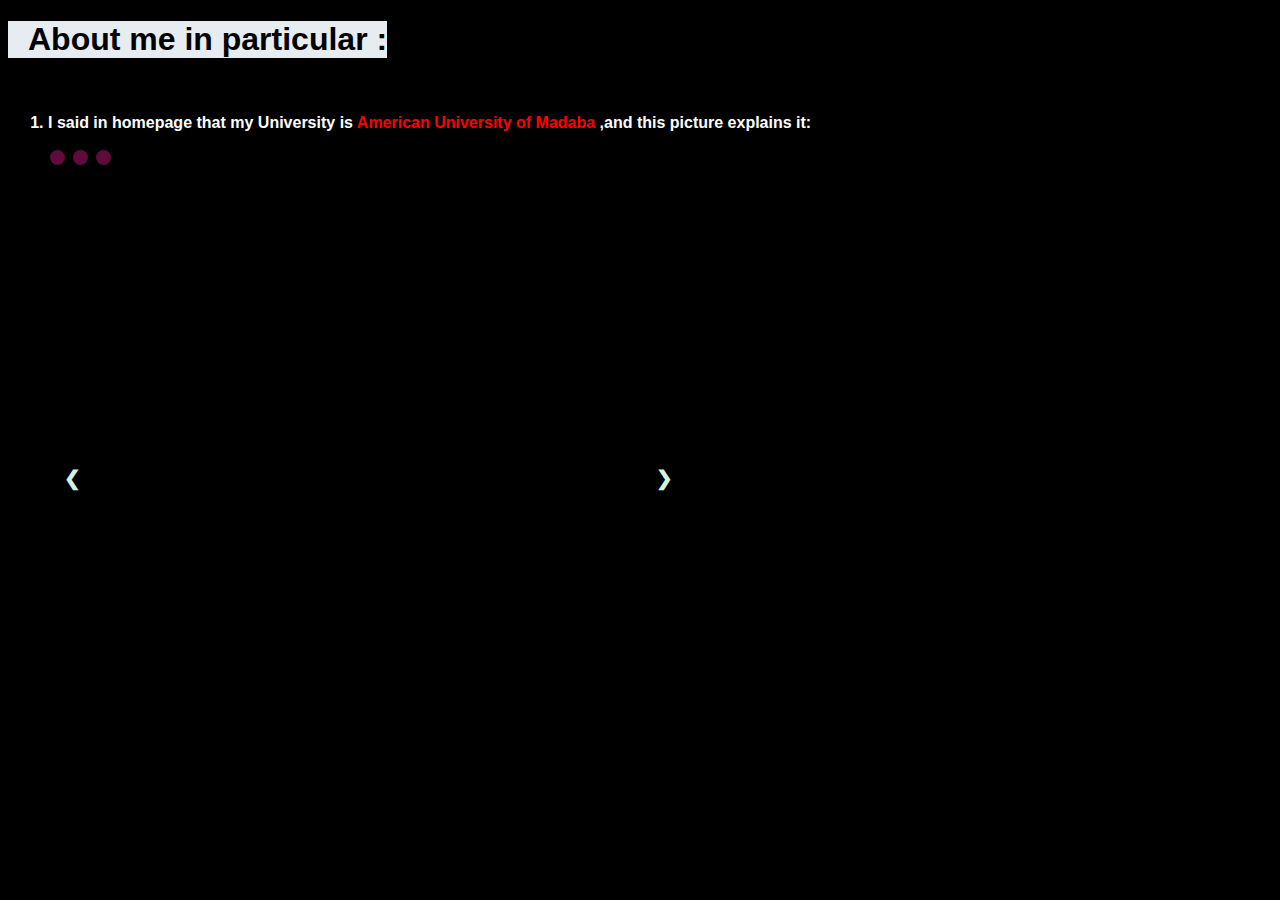
==== dana.html @ 37e97e31 "noi" ====
<!DOCTYPE html>
<html lang="en">
<head>
    <meta charset="UTF-8">
    <meta name="viewport" content="width=device-width, initial-scale=1.0">
    <title>Dana SH CV</title>
    <link rel="stylesheet" href="dana.css">
    <script text="text/javascript" src="java.js"></script>
</head>
<body>
    <div class="A">
       <h1 class="B" >About me in particular :</h1> 
        <br>
        <ol>
            <li>I said in homepage that my University is <span class="uni"> American University of Madaba</span> ,and this picture explains it: </li>
             <br>
            <div id="slideshow" data-component="slideshow">
                <div role="list">
                    <div class="slide">
                        <img src="AUM.jpg" alt="Image 1" height="250px" width="300px">
                    </div>
                    <div class="slide">
                        <img src="AUM 2.jpg" alt="Image 2" height="250px" width="300px">
                    </div>
                        <div class="slide">
                            <img src="AUM 3.jpg" alt="Image 3" height="250px" width="300px">
                        </div>
                    </div>
                    <a class="prev" onclick="plusSlides(-1)">❮</a>
                    <a class="next" onclick="plusSlides(1)">❯</a>
            </div>
            <div class="dots">
                <span class="dot" onclick="currentSlide(1)"></span>
                <span class="dot" onclick="currentSlide(2)"></span>
                <span class="dot" onclick="currentSlide(3)"></span>
              </div>
        </ol>
    </div>
</body>
</html>
---- dana.css ----
body{
    background-color: black;
}
h1{
    color: white;
    font-family: 'Segoe UI', Tahoma, Geneva, Verdana, sans-serif;
    font-weight: bolder;
    color: black;
    background-color: rgb(231, 236, 240);
    padding-left: 20px;
    width: 30%;
    

}
li{
    color: white;
   font-family:Verdana, Geneva, Tahoma, sans-serif ;
    font-weight: bold;
}
.uni{
    color: red;
    font-family: Verdana, Geneva, Tahoma, sans-serif;
    font-weight: bold;
}
*{
    box-sizing: border-box;
}
.slideshow-container{
    max-width: 1000px;
    position: relative;
    margin: auto;
}
.slide{
    display: none;
}
img{
    vertical-align: middle;
    width: 100%;
}
.prev, .next {
    cursor: pointer;
    position: absolute;
    top: 50%;
    width: 50%;
    padding: 16px;
    color: rgb(213, 242, 225);
    font-weight: bold;
    font-size: 20px;
    transition: 0.6s ease;
    border-radius: 0 3px 3px 0;
    user-select: none;
}
.next {
    right: 0;
    border-radius: 3px 0 0 3px;
  }
  
  .prev:hover, .next:hover {
    background-color: rgba(40, 54, 197, 0.8);
  }
  .text {
    color: #da5c5c;
    font-size: 15px;
    padding: 8px 12px;
    position: absolute;
    bottom: 8px;
    width: 100%;
    text-align: center;
  }
  .numbertext {
    color: #f2f2f2;
    font-size: 12px;
    padding: 8px 12px;
    position: absolute;
    top: 0;
  }
  .dot {
    cursor: pointer;
    height: 15px;
    width: 15px;
    margin: 0 2px;
    background-color: #5f0b3c;
    border-radius: 50%;
    display: inline-block;
    transition: background-color 0.6s ease;
  }
  .active, .dot:hover {
    background-color: #9dd717;
  }
  
  .fade {
    animation-name: fade;
    animation-duration: 1.5s;
  }
  @keyframes fade {
    from {opacity: .4} 
    to {opacity: 1}
  }
  
  @media only screen and (max-width: 300px) {
    .prev, .next, .text {font-size: 11px}
  }
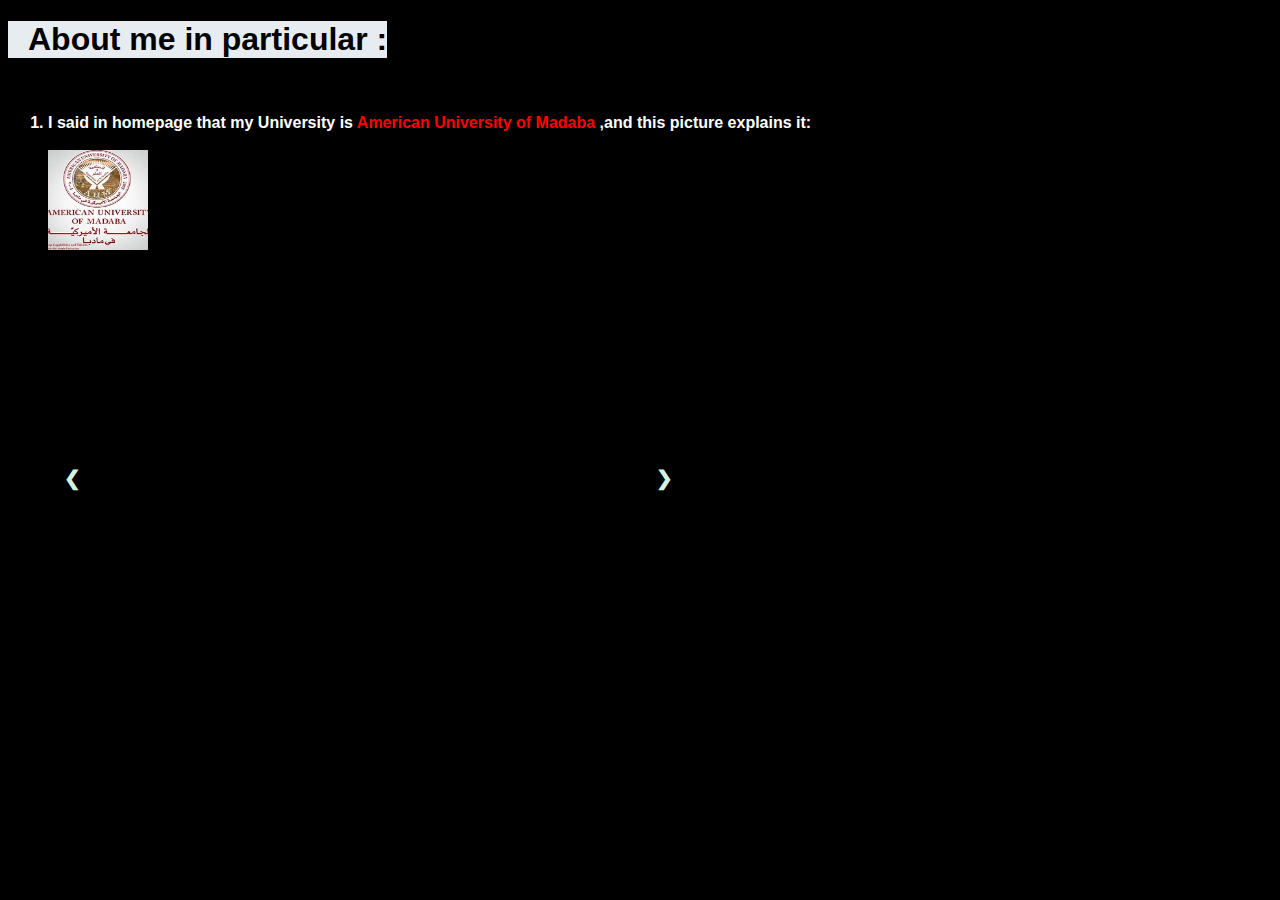
==== commit fafef154: "up" ====
--- a/dana.html
+++ b/dana.html
@@ -5,7 +5,6 @@
     <meta name="viewport" content="width=device-width, initial-scale=1.0">
     <title>Dana SH CV</title>
     <link rel="stylesheet" href="dana.css">
-    <script text="text/javascript" src="java.js"></script>
 </head>
 <body>
     <div class="A">
@@ -29,12 +28,14 @@
                     <a class="prev" onclick="plusSlides(-1)">❮</a>
                     <a class="next" onclick="plusSlides(1)">❯</a>
             </div>
-            <div class="dots">
+            <!-- <div class="dots">
                 <span class="dot" onclick="currentSlide(1)"></span>
                 <span class="dot" onclick="currentSlide(2)"></span>
                 <span class="dot" onclick="currentSlide(3)"></span>
-              </div>
+              </div> -->
         </ol>
     </div>
+    <script text="text/javascript" src="java.js"></script>
+
 </body>
 </html>--- a/dana.css
+++ b/dana.css
@@ -31,11 +31,11 @@
     margin: auto;
 }
 .slide{
-    display: none;
+  display: none;
 }
 img{
-    vertical-align: middle;
-    width: 100%;
+    width: 100px;
+    height: 100px;
 }
 .prev, .next {
     cursor: pointer;
@@ -55,9 +55,9 @@
     border-radius: 3px 0 0 3px;
   }
   
-  .prev:hover, .next:hover {
-    background-color: rgba(40, 54, 197, 0.8);
-  }
+  /* .prev:hover, .next:hover {
+    background-color: rgba(0, 1, 9, 0.8);
+  } */
   .text {
     color: #da5c5c;
     font-size: 15px;
@@ -74,7 +74,7 @@
     position: absolute;
     top: 0;
   }
-  .dot {
+  /* .dot {
     cursor: pointer;
     height: 15px;
     width: 15px;
@@ -86,7 +86,7 @@
   }
   .active, .dot:hover {
     background-color: #9dd717;
-  }
+  } */
   
   .fade {
     animation-name: fade;
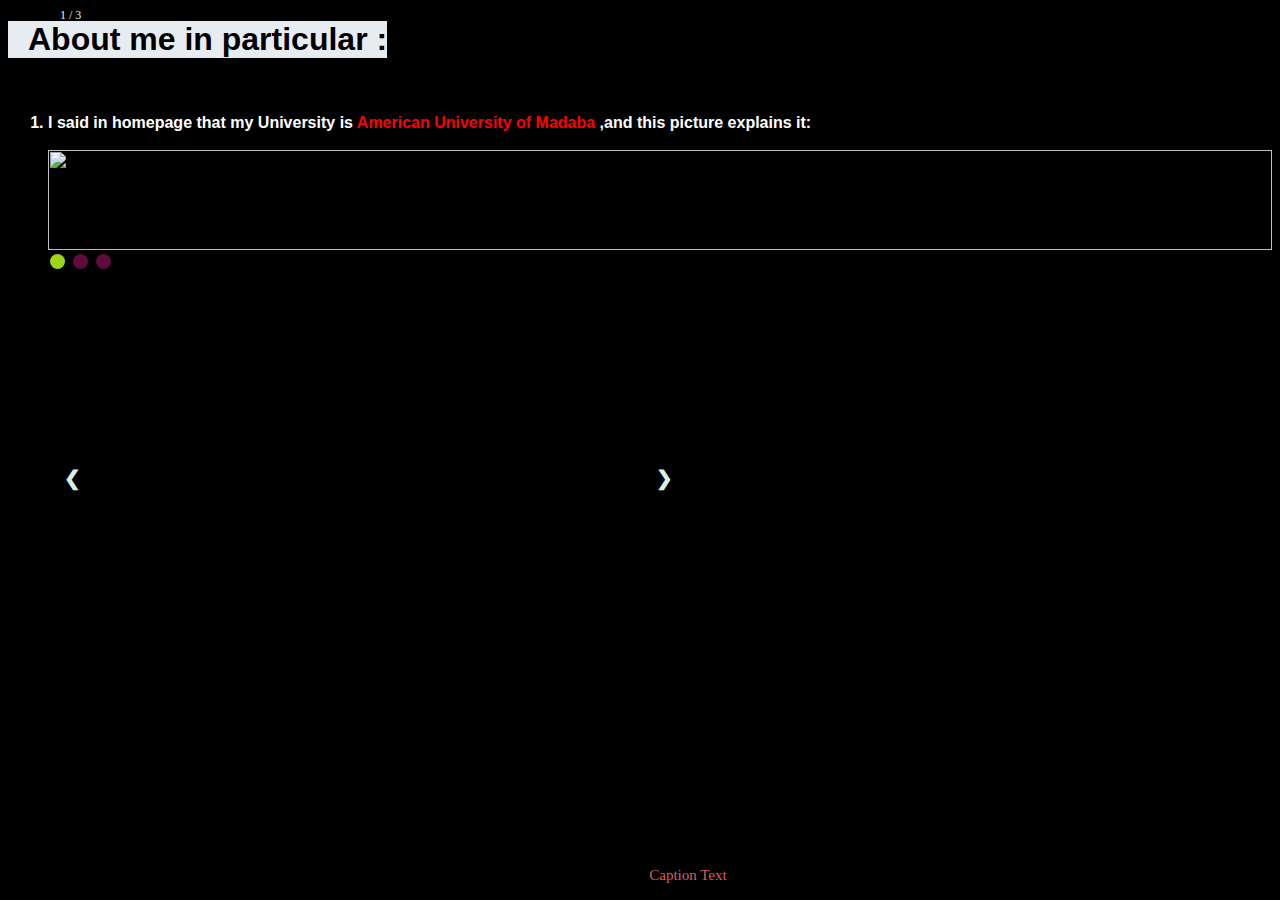
==== commit 48456aaf: "hh" ====
--- a/dana.html
+++ b/dana.html
@@ -14,7 +14,24 @@
             <li>I said in homepage that my University is <span class="uni"> American University of Madaba</span> ,and this picture explains it: </li>
              <br>
             <div id="slideshow" data-component="slideshow">
-                <div role="list">
+                <div class="mySlides fade">
+                    <div class="numbertext">1 / 3</div>
+                    <img src="img1.jpg" style="width:100%">
+                    <div class="text">Caption Text</div>
+                  </div>
+                
+                  <div class="mySlides fade">
+                    <div class="numbertext">2 / 3</div>
+                    <img src="img2.jpg" style="width:100%">
+                    <div class="text">Caption Two</div>
+                  </div>
+                
+                  <div class="mySlides fade">
+                    <div class="numbertext">3 / 3</div>
+                    <img src="img3.jpg" style="width:100%">
+                    <div class="text">Caption Three</div>
+                    </div>
+                <!-- <div role="list">
                     <div class="slide">
                         <img src="AUM.jpg" alt="Image 1" height="250px" width="300px">
                     </div>
@@ -24,15 +41,15 @@
                         <div class="slide">
                             <img src="AUM 3.jpg" alt="Image 3" height="250px" width="300px">
                         </div>
-                    </div>
+                    </div> -->
                     <a class="prev" onclick="plusSlides(-1)">❮</a>
                     <a class="next" onclick="plusSlides(1)">❯</a>
             </div>
-            <!-- <div class="dots">
+            <div class="dots">
                 <span class="dot" onclick="currentSlide(1)"></span>
                 <span class="dot" onclick="currentSlide(2)"></span>
                 <span class="dot" onclick="currentSlide(3)"></span>
-              </div> -->
+              </div> 
         </ol>
     </div>
     <script text="text/javascript" src="java.js"></script>
--- a/dana.css
+++ b/dana.css
@@ -74,7 +74,7 @@
     position: absolute;
     top: 0;
   }
-  /* .dot {
+   .dot {
     cursor: pointer;
     height: 15px;
     width: 15px;
@@ -86,7 +86,7 @@
   }
   .active, .dot:hover {
     background-color: #9dd717;
-  } */
+  } 
   
   .fade {
     animation-name: fade;
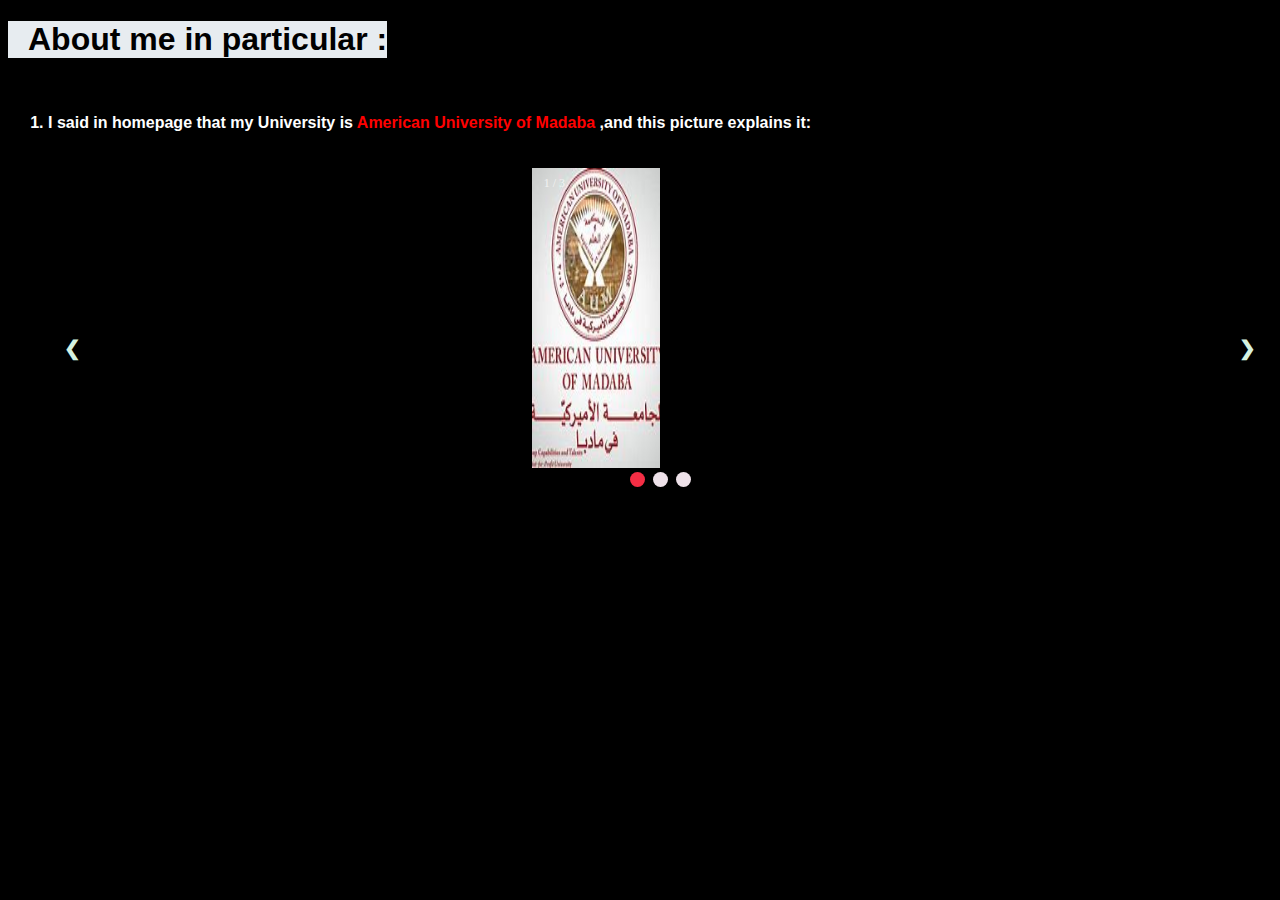
==== commit 0a22e7f2: "new" ====
--- a/dana.html
+++ b/dana.html
@@ -13,39 +13,27 @@
         <ol>
             <li>I said in homepage that my University is <span class="uni"> American University of Madaba</span> ,and this picture explains it: </li>
              <br>
+             <br>
             <div id="slideshow" data-component="slideshow">
                 <div class="mySlides fade">
                     <div class="numbertext">1 / 3</div>
-                    <img src="img1.jpg" style="width:100%">
-                    <div class="text">Caption Text</div>
+                    <img src="AUM.jpg" class="image" >
                   </div>
                 
                   <div class="mySlides fade">
                     <div class="numbertext">2 / 3</div>
-                    <img src="img2.jpg" style="width:100%">
-                    <div class="text">Caption Two</div>
+                    <img src="AUM 2.jpg" class="image" >
                   </div>
                 
                   <div class="mySlides fade">
                     <div class="numbertext">3 / 3</div>
-                    <img src="img3.jpg" style="width:100%">
-                    <div class="text">Caption Three</div>
+                    <img src="AUM 3.jpg" class="image" >
                     </div>
-                <!-- <div role="list">
-                    <div class="slide">
-                        <img src="AUM.jpg" alt="Image 1" height="250px" width="300px">
-                    </div>
-                    <div class="slide">
-                        <img src="AUM 2.jpg" alt="Image 2" height="250px" width="300px">
-                    </div>
-                        <div class="slide">
-                            <img src="AUM 3.jpg" alt="Image 3" height="250px" width="300px">
-                        </div>
-                    </div> -->
-                    <a class="prev" onclick="plusSlides(-1)">❮</a>
-                    <a class="next" onclick="plusSlides(1)">❯</a>
+               
+                    <a class="prev" onclick="plusSlides(-1)">&#10094;</a>
+                    <a class="next" onclick="plusSlides(1)">&#10095;</a>
             </div>
-            <div class="dots">
+            <div style="text-align:center">
                 <span class="dot" onclick="currentSlide(1)"></span>
                 <span class="dot" onclick="currentSlide(2)"></span>
                 <span class="dot" onclick="currentSlide(3)"></span>
--- a/dana.css
+++ b/dana.css
@@ -26,7 +26,6 @@
     box-sizing: border-box;
 }
 .slideshow-container{
-    max-width: 1000px;
     position: relative;
     margin: auto;
 }
@@ -34,25 +33,34 @@
   display: none;
 }
 img{
-    width: 100px;
+    width: 150px;
     height: 100px;
 }
 .prev, .next {
     cursor: pointer;
     position: absolute;
     top: 50%;
-    width: 50%;
     padding: 16px;
     color: rgb(213, 242, 225);
     font-weight: bold;
     font-size: 20px;
     transition: 0.6s ease;
     border-radius: 0 3px 3px 0;
-    user-select: none;
 }
 .next {
+    border-radius: 3px 0 0 3px;
     right: 0;
-    border-radius: 3px 0 0 3px;
+  }
+
+  .prev {
+    left: 0;
+  }
+
+  #slideshow {
+    position: relative;
+    display: flex;
+    justify-content: center;
+
   }
   
   /* .prev:hover, .next:hover {
@@ -79,13 +87,13 @@
     height: 15px;
     width: 15px;
     margin: 0 2px;
-    background-color: #5f0b3c;
+    background-color: #eee1e9;
     border-radius: 50%;
     display: inline-block;
     transition: background-color 0.6s ease;
   }
   .active, .dot:hover {
-    background-color: #9dd717;
+    background-color: #f52e45;
   } 
   
   .fade {
@@ -99,4 +107,11 @@
   
   @media only screen and (max-width: 300px) {
     .prev, .next, .text {font-size: 11px}
+  }
+
+  .image {
+    height: 300px;
+    width: 50%;
+    margin: 0 auto;
+    display: inline-block;
   }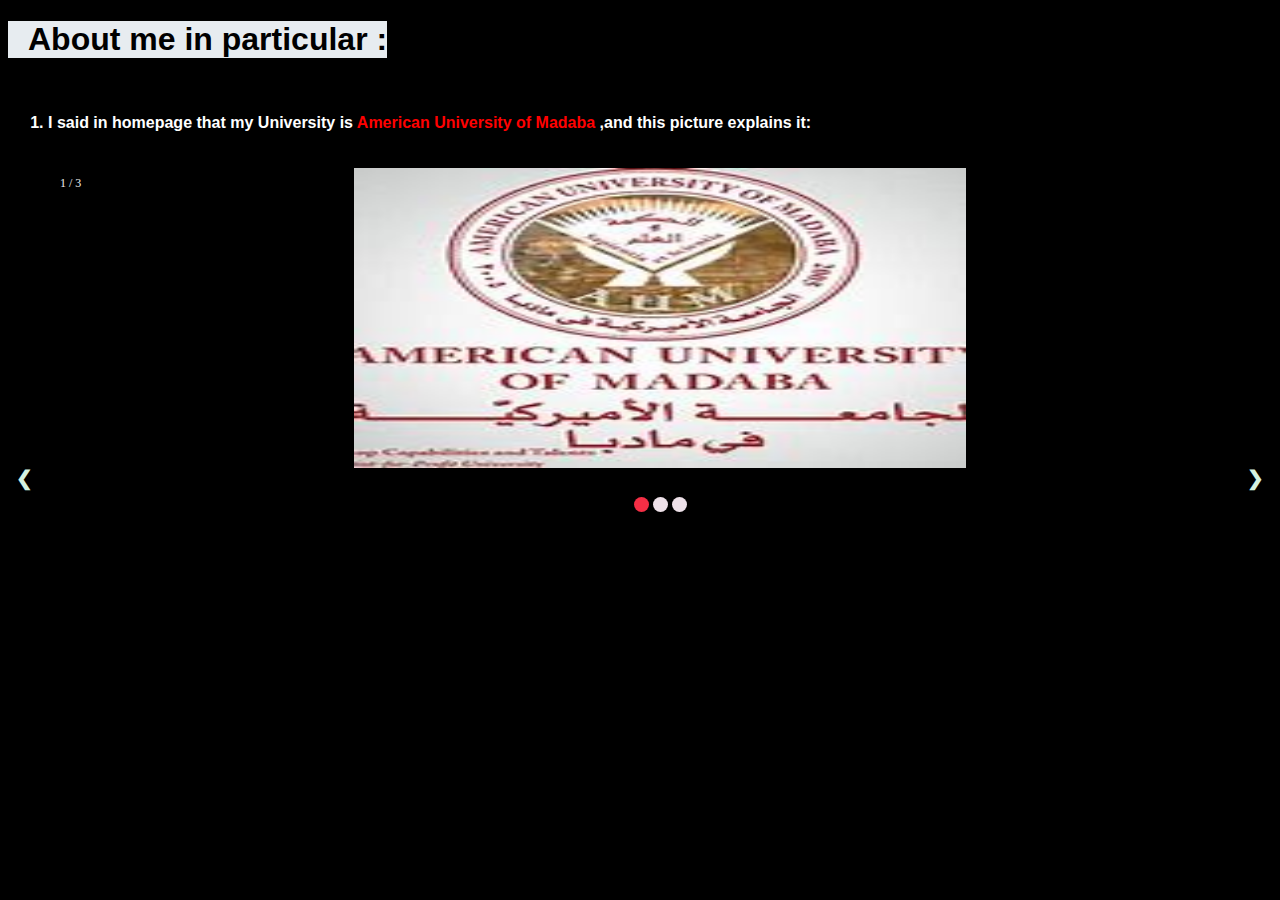
==== commit 978ead7a: "rr" ====
--- a/dana.html
+++ b/dana.html
@@ -33,7 +33,7 @@
                     <a class="prev" onclick="plusSlides(-1)">&#10094;</a>
                     <a class="next" onclick="plusSlides(1)">&#10095;</a>
             </div>
-            <div style="text-align:center">
+            <div class="dots" >
                 <span class="dot" onclick="currentSlide(1)"></span>
                 <span class="dot" onclick="currentSlide(2)"></span>
                 <span class="dot" onclick="currentSlide(3)"></span>
--- a/dana.css
+++ b/dana.css
@@ -33,8 +33,10 @@
   display: none;
 }
 img{
-    width: 150px;
+    width: 300px;
     height: 100px;
+    display: inline-block;
+    margin-bottom: 30px;
 }
 .prev, .next {
     cursor: pointer;
@@ -57,15 +59,9 @@
   }
 
   #slideshow {
-    position: relative;
-    display: flex;
-    justify-content: center;
-
+    text-align: center;
   }
   
-  /* .prev:hover, .next:hover {
-    background-color: rgba(0, 1, 9, 0.8);
-  } */
   .text {
     color: #da5c5c;
     font-size: 15px;
@@ -80,17 +76,18 @@
     font-size: 12px;
     padding: 8px 12px;
     position: absolute;
-    top: 0;
+    
   }
    .dot {
     cursor: pointer;
+    width: 15px;
     height: 15px;
-    width: 15px;
-    margin: 0 2px;
+    margin-top: 5px;
+    
     background-color: #eee1e9;
-    border-radius: 50%;
+    border-radius: 80%;
     display: inline-block;
-    transition: background-color 0.6s ease;
+    /* transition: background-color 0.6s ease; */
   }
   .active, .dot:hover {
     background-color: #f52e45;
@@ -114,4 +111,9 @@
     width: 50%;
     margin: 0 auto;
     display: inline-block;
+  }
+
+  .dots {
+    margin-top: 20px;
+    text-align: center;
   }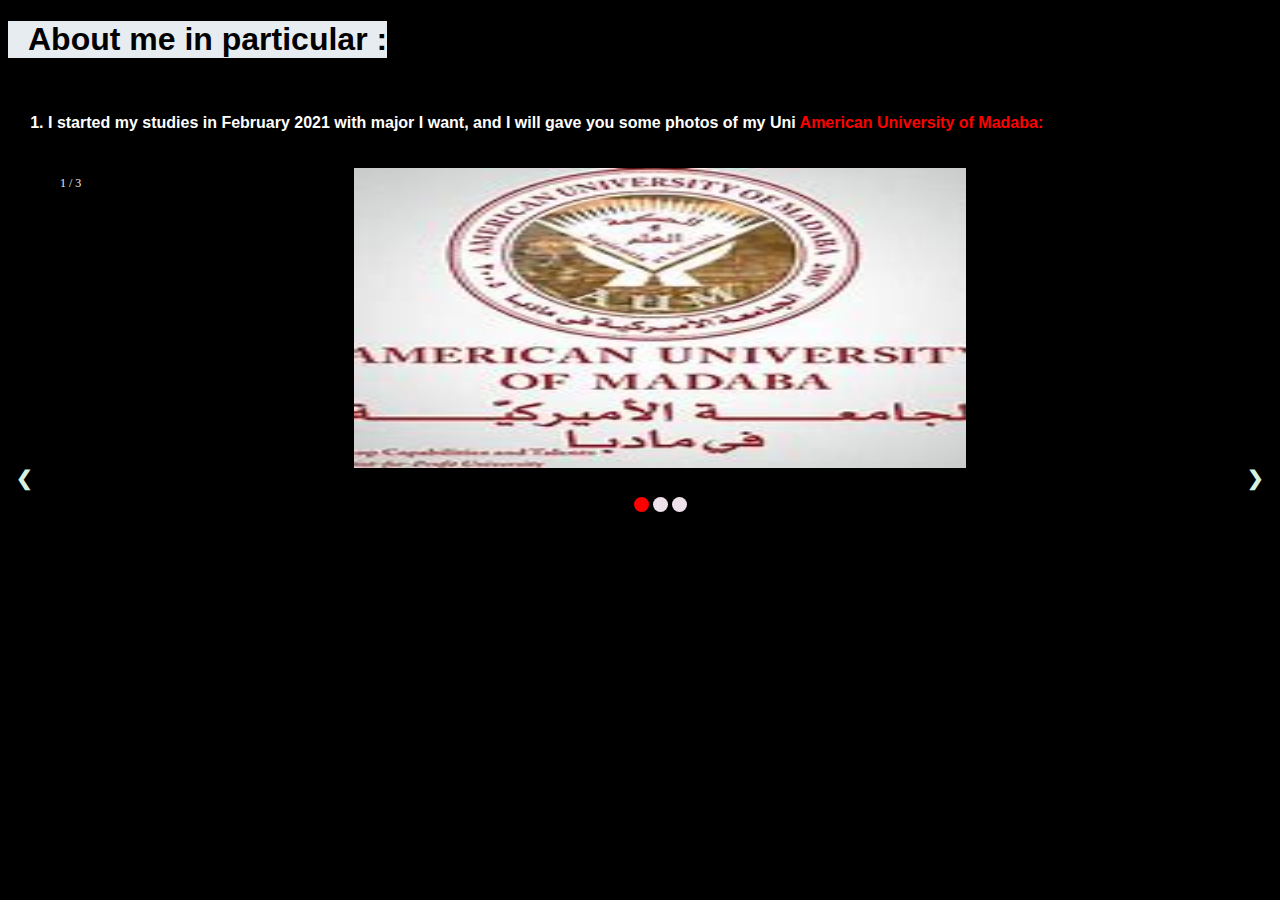
==== commit c2e4ab54: "new" ====
--- a/dana.html
+++ b/dana.html
@@ -11,7 +11,7 @@
        <h1 class="B" >About me in particular :</h1> 
         <br>
         <ol>
-            <li>I said in homepage that my University is <span class="uni"> American University of Madaba</span> ,and this picture explains it: </li>
+            <li>I started my studies in February 2021 with major I want, and I will gave you some photos of my Uni<span class="uni"> American University of Madaba: </span></li>
              <br>
              <br>
             <div id="slideshow" data-component="slideshow">
--- a/dana.css
+++ b/dana.css
@@ -63,7 +63,7 @@
   }
   
   .text {
-    color: #da5c5c;
+    color: #e90b0b;
     font-size: 15px;
     padding: 8px 12px;
     position: absolute;
@@ -90,7 +90,7 @@
     /* transition: background-color 0.6s ease; */
   }
   .active, .dot:hover {
-    background-color: #f52e45;
+    background-color:red;
   } 
   
   .fade {
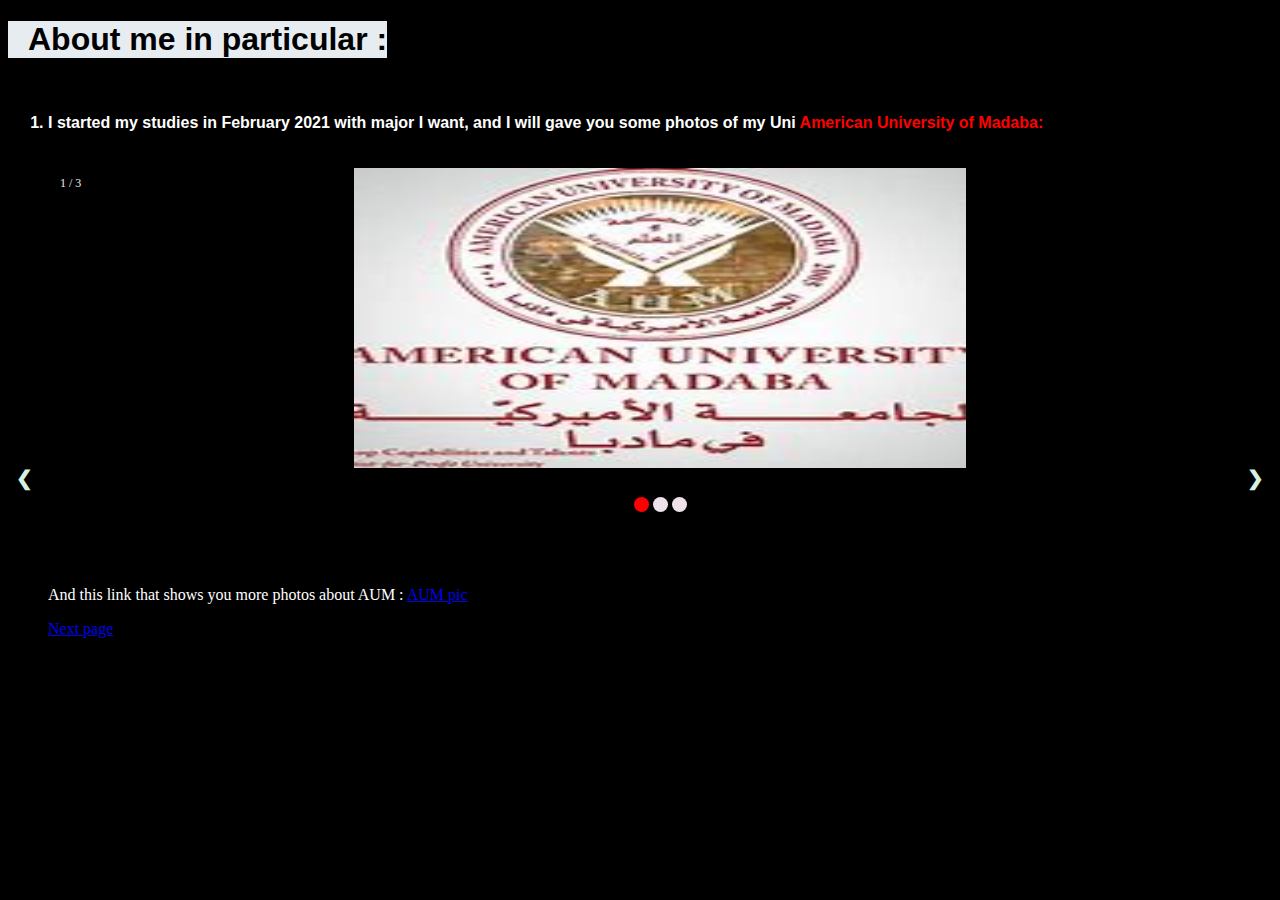
==== commit cc5e4b55: "new" ====
--- a/dana.html
+++ b/dana.html
@@ -38,6 +38,12 @@
                 <span class="dot" onclick="currentSlide(2)"></span>
                 <span class="dot" onclick="currentSlide(3)"></span>
               </div> 
+              <div class="sentence">
+                <p>And this link that shows you more photos about AUM  : <a href="https://www.bing.com/ck/a?!&&p=d25fda41c24ea4c2JmltdHM9MTcwNjY1OTIwMCZpZ3VpZD0zNTE3ZDhiMC02ZWU2LTYyY2MtMWY4Yi1jY2EyNmZlZTYzODAmaW5zaWQ9NTEyMg&ptn=3&ver=2&hsh=3&fclid=3517d8b0-6ee6-62cc-1f8b-cca26fee6380&u=a1L2ltYWdlcy9zZWFyY2g_cT1hbWVyaWNhbit1bml2ZXJzaXR5K29mK21hZGFiYStwaWMmcXB2dD1hbWVyaWNhbit1bml2ZXJzaXR5K29mK21hZGFiYStwaWMmRk9STT1JR1JF&ntb=1" alt=" AUM pic"> AUM pic</a> </p>
+              </div>
+              <div id="A">
+                <a href="dana2.html" class="button" >Next page</a>
+              </div>
         </ol>
     </div>
     <script text="text/javascript" src="java.js"></script>
--- a/dana.css
+++ b/dana.css
@@ -116,4 +116,8 @@
   .dots {
     margin-top: 20px;
     text-align: center;
+  }
+  .sentence{
+    color: white;
+    margin-top: 70px;
   }